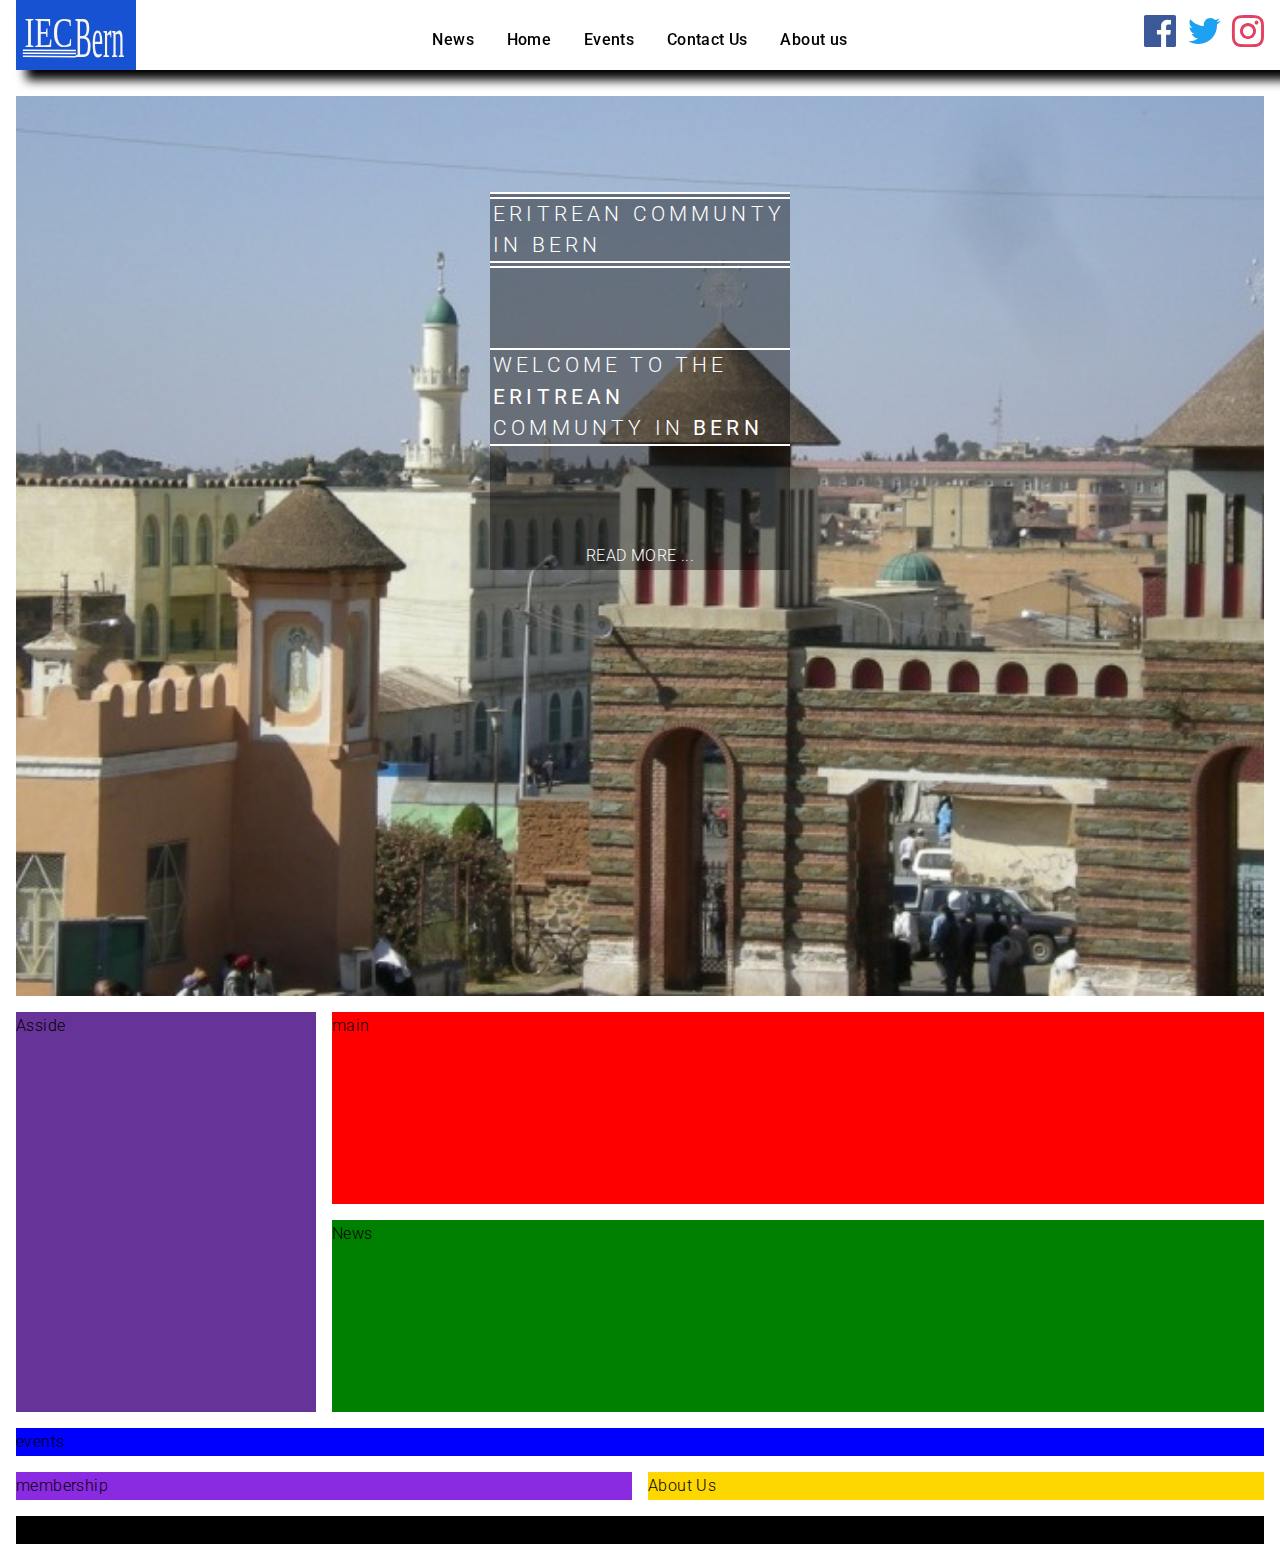
==== gridweb/index.html @ 459c82f7 "created index page in grid display" ====
<!DOCTYPE html>
<html lang="en">

<head>
  <!---- Header start here
  ==================================-->
  <meta charset="UTF-8">
  <meta name="viewport" content="width=device-width, initial-scale=1.0">
  <meta http-equiv="X-UA-Compatible" content="ie=edge">
  <!--favicons link-->
  <link rel="apple-touch-icon" sizes="180x180" href="./asset/favicon/">
  <link rel="icon" type="image/png" sizes="32x32" href="./asset/favicon/favicon-32x32.png">
  <link rel="icon" type="image/png" sizes="16x16" href="./asset/favicon/favicon-16x16.png">
  <link rel="manifest" href="./asset/favicon/site.webmanifest">
  <link rel="shortcut icon" href="./asset/favicon/favicon.ico">
  <meta name="msapplication-TileColor" content="#e3dfec">
  <meta name="msapplication-config" content="./asset/favicon/browserconfig.xml">
  <meta name="theme-color" content="#ffffff">

  <!-- STYLE LINKS -->
  <link rel="stylesheet" href="https://fonts.googleapis.com/css?family=Lato:300,400,900">
  <link rel="stylesheet" href="./asset/icomoon/style.css">
  <link rel="stylesheet" href="./asset/css/poco_reset.css">
  <title>Home</title>
  <!---- Header end here
  ==================================-->
</head>

<body>
  <!---- Body start here
  ==================================-->
  <div id="container" class="PX-1">
    <div id="header" class="FRD">
      <!---- Body header start here
          ==================================-->
      <div id="logo" class="">  
        <!--The logo of the communty first flex item fixed width and height-->
        <img src="./asset/images/logo_optimised.svg" alt="">
      </div>
      <nav id="nav" class="MB-1">
        <ul class="FRD">
          <li><a class="PX-1 PY-1 FW-500" href="new.html">News</a></li>
          <li><a class="PX-1 PY-1 FW-500" href="index.html">Home</a></li>
          <li><a class="PX-1 PY-1 FW-500" href="events.html">Events</a></li>
          <li><a class="PX-1 PY-1 FW-500" href="contact.html">Contact Us</a></li>
          <li><a class="PX-1 PY-1 FW-500" href="about.html">About us</a></li>
        </ul>
      </nav>
      <div id="social" class="FRD MB-1">
        <!--links to the community social media FB, Youtube, Instagram-->
        <a href=""><span class="IS2EM i-facebook"></span></a>
        <a href=""><span class="IS2EM i-twitter"></span></a>
        <a href=""><span class="IS2EM i-instagram"></span></a>
      </div>
      <!---- Body header end here
          ==================================-->
    </div>
    <div id="banner" class="BR-20px">
      <!---- Body Banner start here
      ==================================-->
      <img src="./asset/images/er-flag.jpg" alt="Eritrean Flag" id="er-flag">
      <img src="./asset/images/swiz-flag.jpg" alt="" id="ch-flag">
      <div id="inner" class="FCD MX-auto">
        <header class="MB-3">
          <h2 class="UPP">Eritrean Communty in Bern</h2>
        </header>
        <div class="wellcome MB-3 MT-3">
          <h2 class="UPP">Welcome To the <strong>Eritrean </strong> <br> communty in <strong>bern</strong></h2>
        </div>
        <div class="b_footer UPP MX-auto">
          <p class="UPP MT-3"> <a class="PX-3" href="#container">Read more ...</a> </p>
        </div>
      </div>
      <!---- Body Banner end here
      ==================================-->
    </div>

    <div id="aside" class="BR-20px ML-2">
      <!---- Body start here
      ==================================-->
      <p>Asside</p>
      <!---- Body start here
      ==================================-->
    </div>
    <div id="main" class="BR-20px MR-2">
      <!---- Body start here
      ==================================-->
      <p>main</p>
      <!---- Body start here
      ==================================-->
    </div>
    <div id="news" class="BR-20px MR-2">
      <!---- News start here
      ==================================-->
      <p>News</p>
      <!---- News end here
      ==================================-->
    </div>
    <div id="events" class="BR-20px ML-2 MR-2">
      <!---- Events start here
      ==================================-->
      <p>events</p>
      <!---- Events end here
      ==================================-->
    </div>
    <div id="membership" class="BR-20px ML-2">
      <!---- Membership star here
      ==================================-->
      <p>membership</p>
      <!---- Membership end here
      ==================================-->
    </div>
    <div id="about-us" class="BR-20px MR-2">
      <!---- Abour us start here
      ==================================-->
      <p>About Us</p>
      <!---- About us end here
      ==================================-->
    </div>
    <div id="footer" class="BR-20px">
      <!---- Body footer start here
      ==================================-->
      <p>footer</p>
      <!---- Body footer end here
      ==================================-->
    </div>
      <!---- Body containere end here
      ==================================-->
  </div>
</body>
<!---- Body start here
==================================-->

</html>
---- gridweb/asset/icomoon/style.css ----
@font-face {
  font-family: 'icomoon';
  src:
    url('fonts/icomoon.ttf?tk8uyt') format('truetype'),
    url('fonts/icomoon.woff?tk8uyt') format('woff'),
    url('fonts/icomoon.svg?tk8uyt#icomoon') format('svg');
  font-weight: normal;
  font-style: normal;
}

[class^="i-"], [class*=" i-"] {
  /* use !important to prevent issues with browser extensions that change fonts */
  font-family: 'icomoon' !important;
  speak: none;
  font-style: normal;
  font-weight: normal;
  font-variant: normal;
  text-transform: none;
  line-height: 1;

  /* Better Font Rendering =========== */
  -webkit-font-smoothing: antialiased;
  -moz-osx-font-smoothing: grayscale;
}

.i-phone:before {
  content: "\e902";
}
.i-location:before {
  content: "\e903";
}
.i-mail:before {
  content: "\e907";
}
.i-menu:before {
  content: "\e904";
}
.i-whatsapp:before {
  content: "\e905";
  color: #25d366;
}
.i-instagram:before {
  content: "\e906";
  color: #e4405f;
}
.i-viber:before {
  content: "\e90c";
  color: #665cac;
}
.i-youtube:before {
  content: "\e90d";
  color: #f00;
}
.i-twitter:before {
  content: "\e900";
  color: #1da1f2;
}
.i-facebook:before {
  content: "\e901";
  color: #3b5998;
}
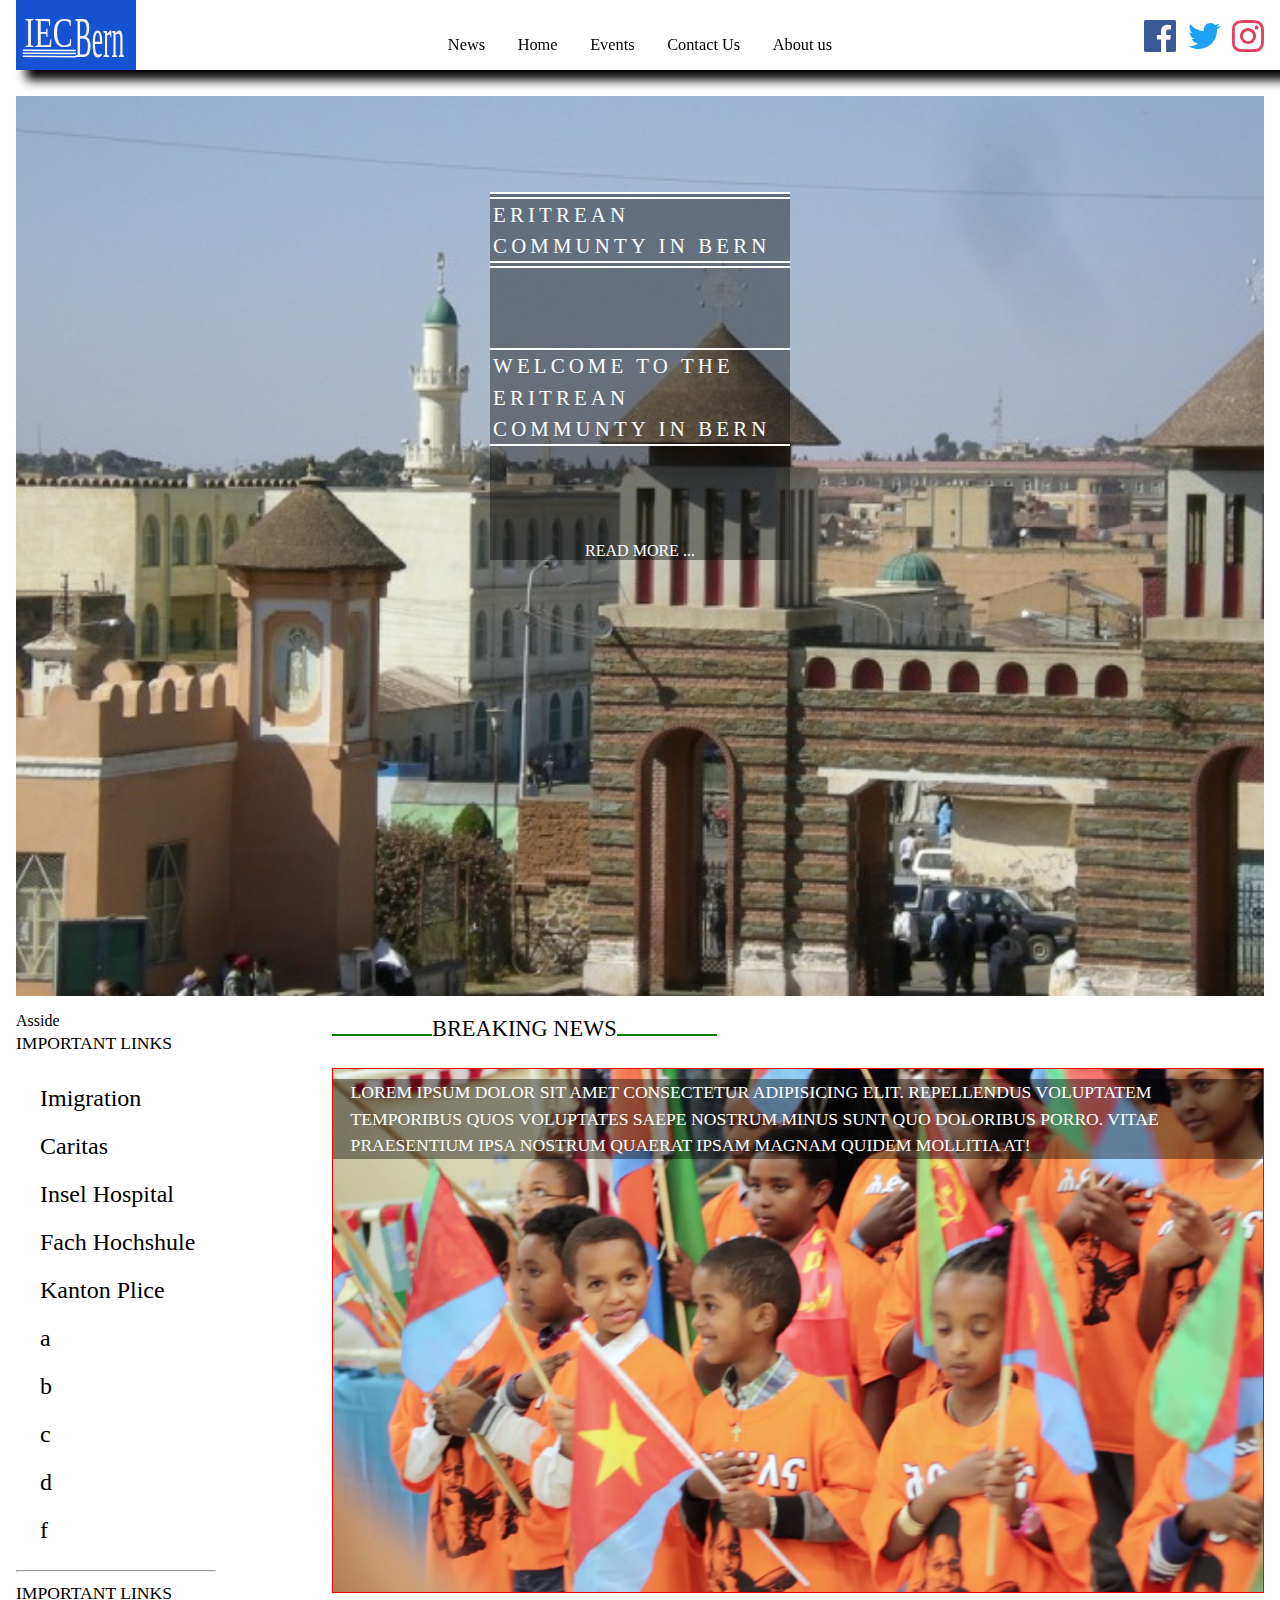
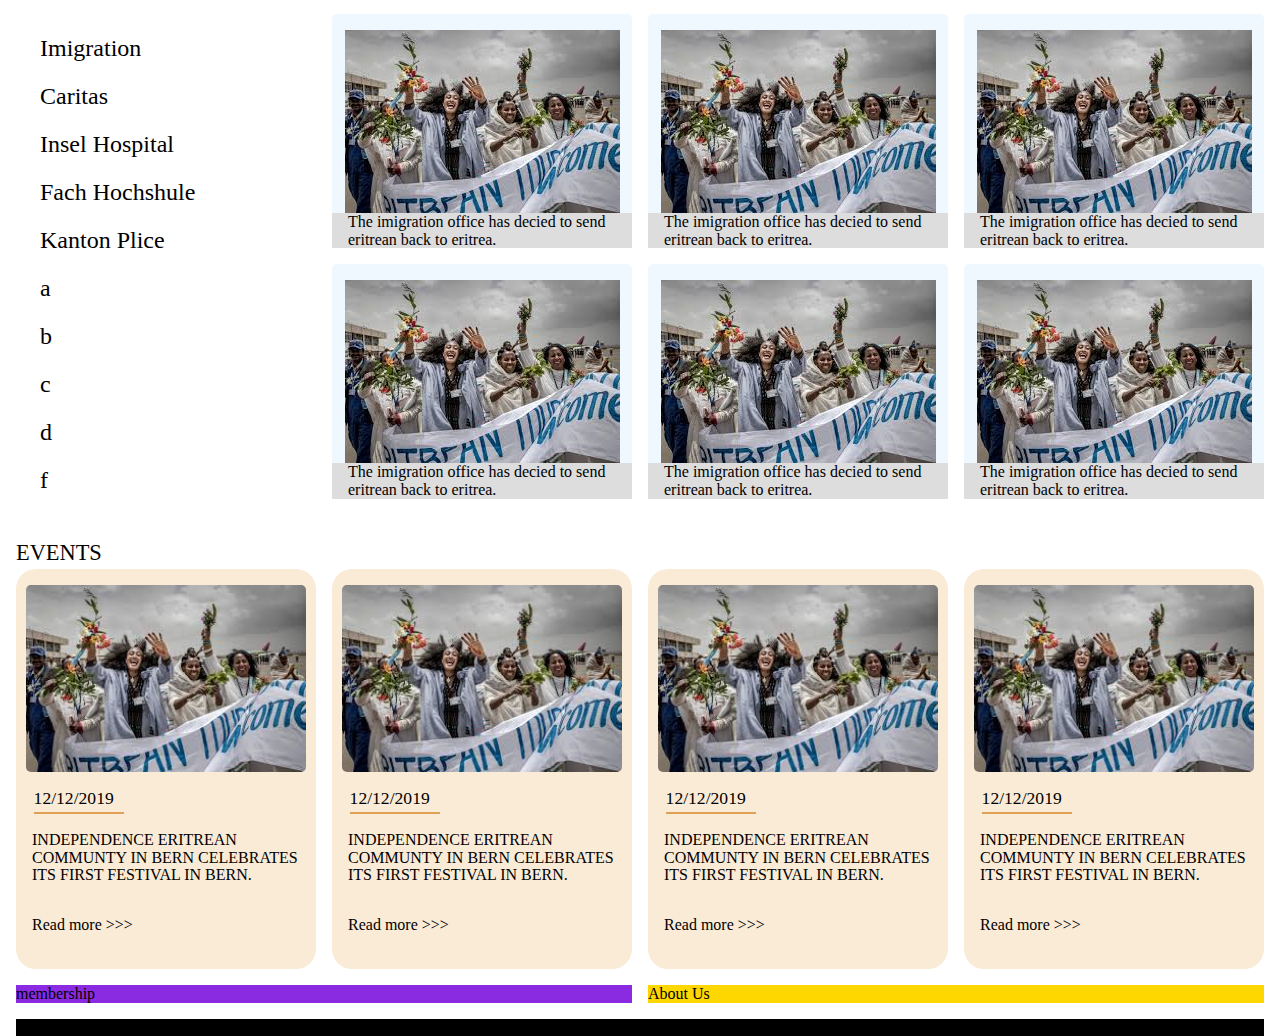
==== commit 4db6fade: "making my site in grid" ====
--- a/gridweb/index.html
+++ b/gridweb/index.html
@@ -26,7 +26,7 @@
   ==================================-->
 </head>
 
-<body>
+<body id="index">
   <!---- Body start here
   ==================================-->
   <div id="container" class="PX-1">
@@ -52,9 +52,11 @@
         <a href=""><span class="IS2EM i-twitter"></span></a>
         <a href=""><span class="IS2EM i-instagram"></span></a>
       </div>
+      
       <!---- Body header end here
-          ==================================-->
-    </div>
+      ==================================-->
+    </div>
+    
     <div id="banner" class="BR-20px">
       <!---- Body Banner start here
       ==================================-->
@@ -77,31 +79,191 @@
 
     <div id="aside" class="BR-20px ML-2">
       <!---- Body start here
-      ==================================-->
+          ==================================-->
       <p>Asside</p>
+      <div class="MB-1">
+        <h3>Important links</h3>
+        <ul>
+          <li><a class="DB" href="">Imigration</a></li>
+          <li><a class="DB" href="">Caritas</a></li>
+          <li><a class="DB" href="">Insel Hospital</a></li>
+          <li><a class="DB" href="">Fach Hochshule</a></li>
+          <li><a class="DB" href="">Kanton Plice</a></li>
+          <li><a class="DB" href="">a</a></li>
+          <li><a class="DB" href="">b</a></li>
+          <li><a class="DB" href="">c</a></li>
+          <li><a class="DB" href="">d</a></li>
+          <li><a class="DB" href="">f</a></li>
+        </ul>
+      </div>
+      <hr>
+      <div class="MB-1">
+        <h3>Important links</h3>
+        <ul>
+          <li><a class="DB" href="">Imigration</a></li>
+          <li><a class="DB" href="">Caritas</a></li>
+          <li><a class="DB" href="">Insel Hospital</a></li>
+          <li><a class="DB" href="">Fach Hochshule</a></li>
+          <li><a class="DB" href="">Kanton Plice</a></li>
+          <li><a class="DB" href="">a</a></li>
+          <li><a class="DB" href="">b</a></li>
+          <li><a class="DB" href="">c</a></li>
+          <li><a class="DB" href="">d</a></li>
+          <li><a class="DB" href="">f</a></li>
+        </ul>
+      </div>
       <!---- Body start here
-      ==================================-->
+          ==================================-->
     </div>
     <div id="main" class="BR-20px MR-2">
-      <!---- Body start here
-      ==================================-->
-      <p>main</p>
-      <!---- Body start here
-      ==================================-->
+      <!---- Brief start here
+          ==================================-->
+      <h1 class="sideline MB-1">Breaking news</h1>
+      <a href="#">
+        <div id="breaking-news" class="FCD">
+          <div id="b-img" class="">
+            <a href=""><img src="./asset/images/main_pic.jpg" alt="description of the breaking news image"></a>
+            <a href=""><h3 class="PX-1">Lorem ipsum dolor sit amet consectetur adipisicing elit. Repellendus voluptatem temporibus quos voluptates saepe nostrum minus sunt quo doloribus porro. Vitae praesentium ipsa nostrum quaerat ipsam magnam quidem mollitia at!</h3></a>
+          </div>
+        </div>
+      </a>
+       <!--Brief news end here  here-->
     </div>
     <div id="news" class="BR-20px MR-2">
       <!---- News start here
       ==================================-->
-      <p>News</p>
+      <div id="current" class="FRD">
+        <a class="MB-1" href="">
+          <div id="news-section" class="inner-news FRD">
+            <div class="MX-auto MT-1">
+              <img class="" src="./asset/images/event3.jpg" alt="">
+            </div>
+            <div class="footer">
+              <p class="PX-1">The imigration office has decied to send eritrean back to eritrea.</p>
+            </div>
+          </div>
+        </a>
+        <a class="MB-1" href="">
+          <div id="news-section" class="inner-news FRD">
+            <div class="MX-auto MT-1">
+              <img class="" src="./asset/images/event3.jpg" alt="">
+            </div>
+            <div class="footer">
+              <p class="PX-1">The imigration office has decied to send eritrean back to eritrea.</p>
+            </div>
+          </div>
+        </a>
+        <a class="MB-1" href="">
+          <div id="news-section" class="inner-news FRD">
+            <div class="MX-auto MT-1">
+              <img class="" src="./asset/images/event3.jpg" alt="">
+            </div>
+            <div class="footer">
+              <p class="PX-1">The imigration office has decied to send eritrean back to eritrea.</p>
+            </div>
+          </div>
+        </a>
+        <a class="MB-1" href="">
+          <div id="news-section" class="inner-news FRD">
+            <div class="MX-auto MT-1">
+              <img class="" src="./asset/images/event3.jpg" alt="">
+            </div>
+            <div class="footer">
+              <p class="PX-1">The imigration office has decied to send eritrean back to eritrea.</p>
+            </div>
+          </div>
+        </a>
+        <a class="MB-1" href="">
+          <div id="news-section" class="inner-news FRD">
+            <div class="MX-auto MT-1">
+              <img class="" src="./asset/images/event3.jpg" alt="">
+            </div>
+            <div class="footer">
+              <p class="PX-1">The imigration office has decied to send eritrean back to eritrea.</p>
+            </div>
+          </div>
+        </a>
+        <a class="MB-1" href="">
+          <div id="news-section" class="inner-news FRD">
+            <div class="MX-auto MT-1">
+              <img class="" src="./asset/images/event3.jpg" alt="">
+            </div>
+            <div class="footer">
+              <p class="PX-1">The imigration office has decied to send eritrean back to eritrea.</p>
+            </div>
+          </div>
+        </a>
+      </div>
       <!---- News end here
       ==================================-->
     </div>
+<!---- Events start here
+==================================-->
     <div id="events" class="BR-20px ML-2 MR-2">
-      <!---- Events start here
-      ==================================-->
-      <p>events</p>
+      
+      <h1>Events</h1>
+    
+      <ul class="FRD">
+        <!--This ul display is flex-->
+        <li class="FCD">
+          <div class="photo MT-1">
+            <img class="MX-auto" src="./asset/images/event3.jpg" alt="">
+          </div>
+          <div class="inner">
+            <h3 class="event-date ML-1">12/12/2019</h3>
+            <p id="e_topic" class="ML-1">INDEPENDENCE ERITREAN COMMUNTY IN BERN CELEBRATES ITS FIRST FESTIVAL IN
+              BERN.
+            </p>
+            <div id="readmore" class="MT-2 PX-1">
+              <a href="#">Read more >>> </a>
+            </div>
+          </div>
+        </li>
+        <li class="FCD">
+          <div class="photo MT-1">
+            <img class="MX-auto" src="./asset/images/event3.jpg" alt="">
+          </div>
+          <div class="inner">
+            <h3 class="event-date ML-1">12/12/2019</h3>
+            <p id="e_topic" class="ML-1">INDEPENDENCE ERITREAN COMMUNTY IN BERN CELEBRATES ITS FIRST FESTIVAL IN
+              BERN.
+            </p>
+            <div id="readmore" class="MT-2 PX-1">
+              <a href="#">Read more >>> </a>
+            </div>
+          </div>
+        </li>
+        <li class="FCD">
+          <div class="photo MT-1">
+            <img class="MX-auto" src="./asset/images/event3.jpg" alt="">
+          </div>
+          <div class="inner">
+            <h3 class="event-date ML-1">12/12/2019</h3>
+            <p id="e_topic" class="ML-1">INDEPENDENCE ERITREAN COMMUNTY IN BERN CELEBRATES ITS FIRST FESTIVAL IN
+              BERN.
+            </p>
+            <div id="readmore" class="MT-2 PX-1">
+              <a href="#">Read more >>> </a>
+            </div>
+          </div>
+        </li>
+        <li class="FCD">
+          <div class="photo MT-1">
+            <img class="MX-auto" src="./asset/images/event3.jpg" alt="">
+          </div>
+          <div class="inner">
+            <h3 class="event-date ML-1">12/12/2019</h3>
+            <p id="e_topic" class="ML-1">INDEPENDENCE ERITREAN COMMUNTY IN BERN CELEBRATES ITS FIRST FESTIVAL IN
+              BERN.
+            </p>
+            <div id="readmore" class="MT-2 PX-1">
+              <a href="#">Read more >>> </a>
+            </div>
+          </div>
+        </li>
+      </ul>
       <!---- Events end here
-      ==================================-->
+          ==================================-->
     </div>
     <div id="membership" class="BR-20px ML-2">
       <!---- Membership star here
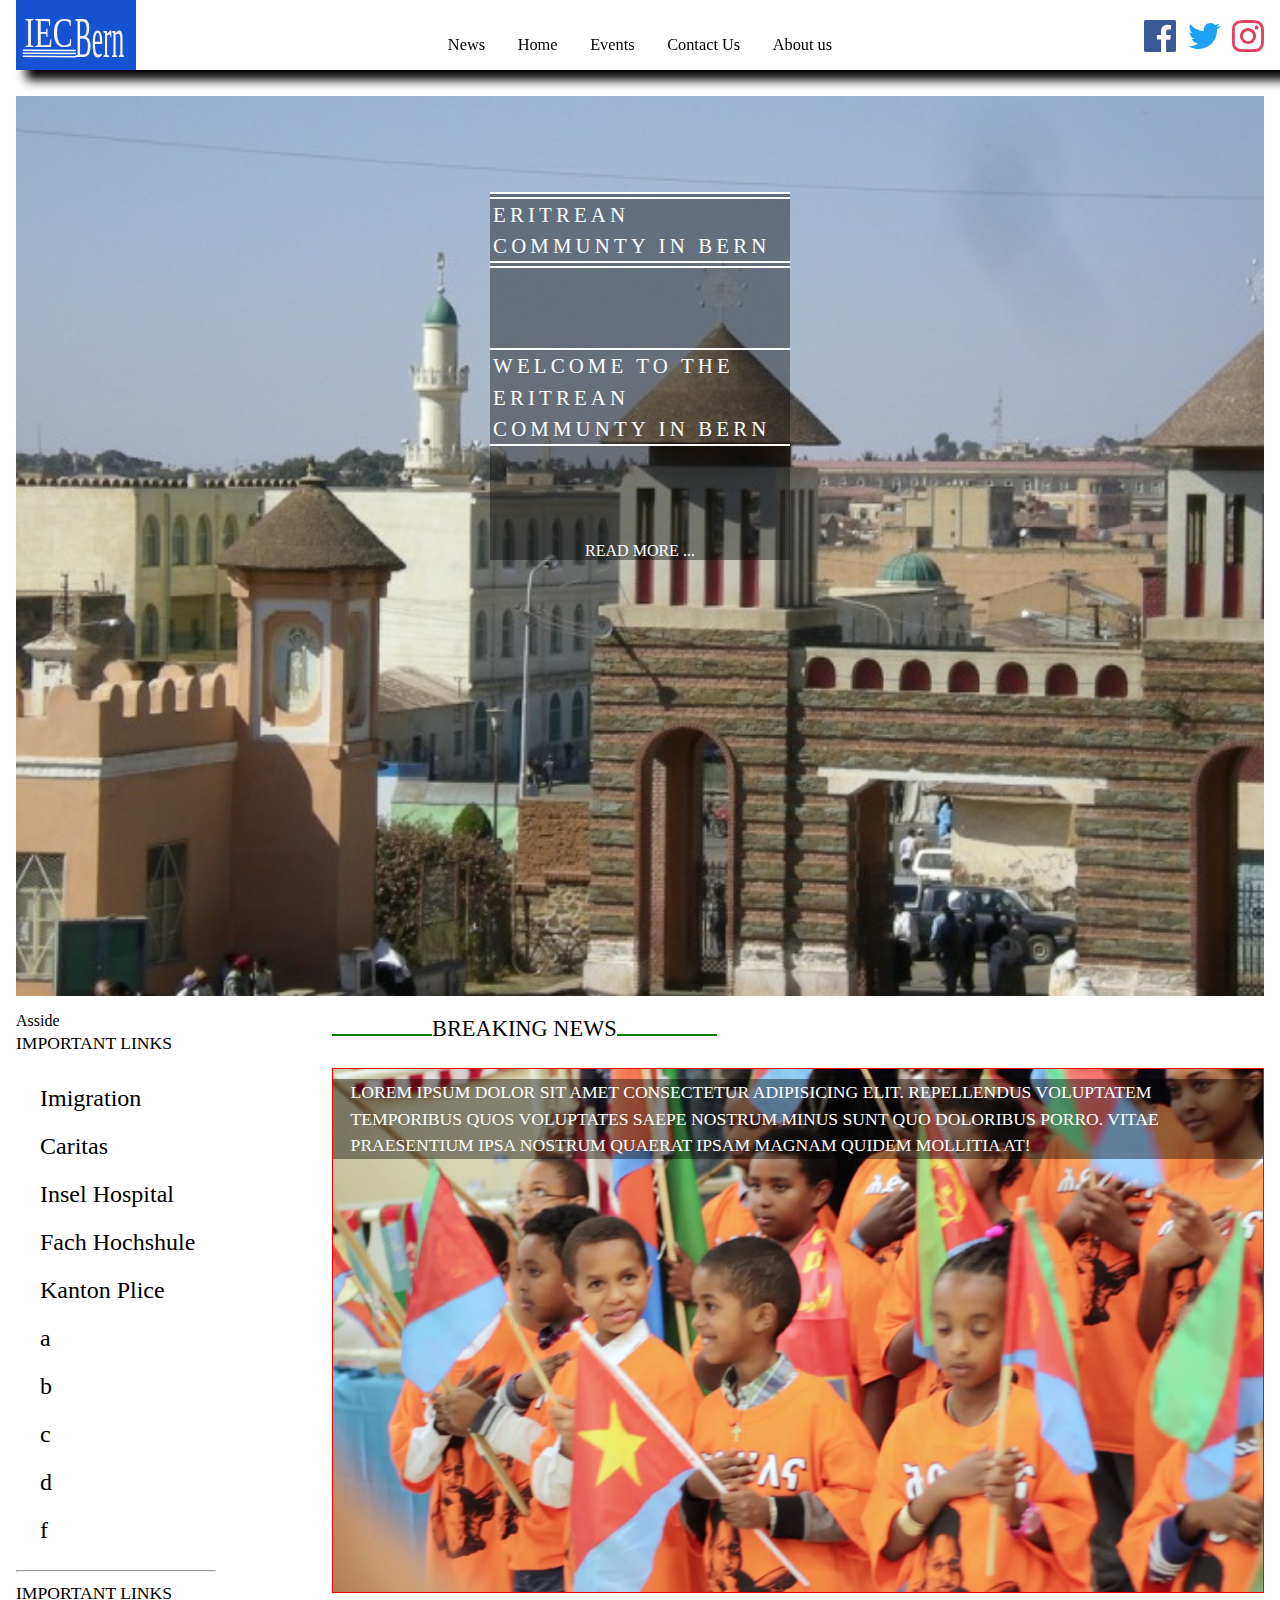
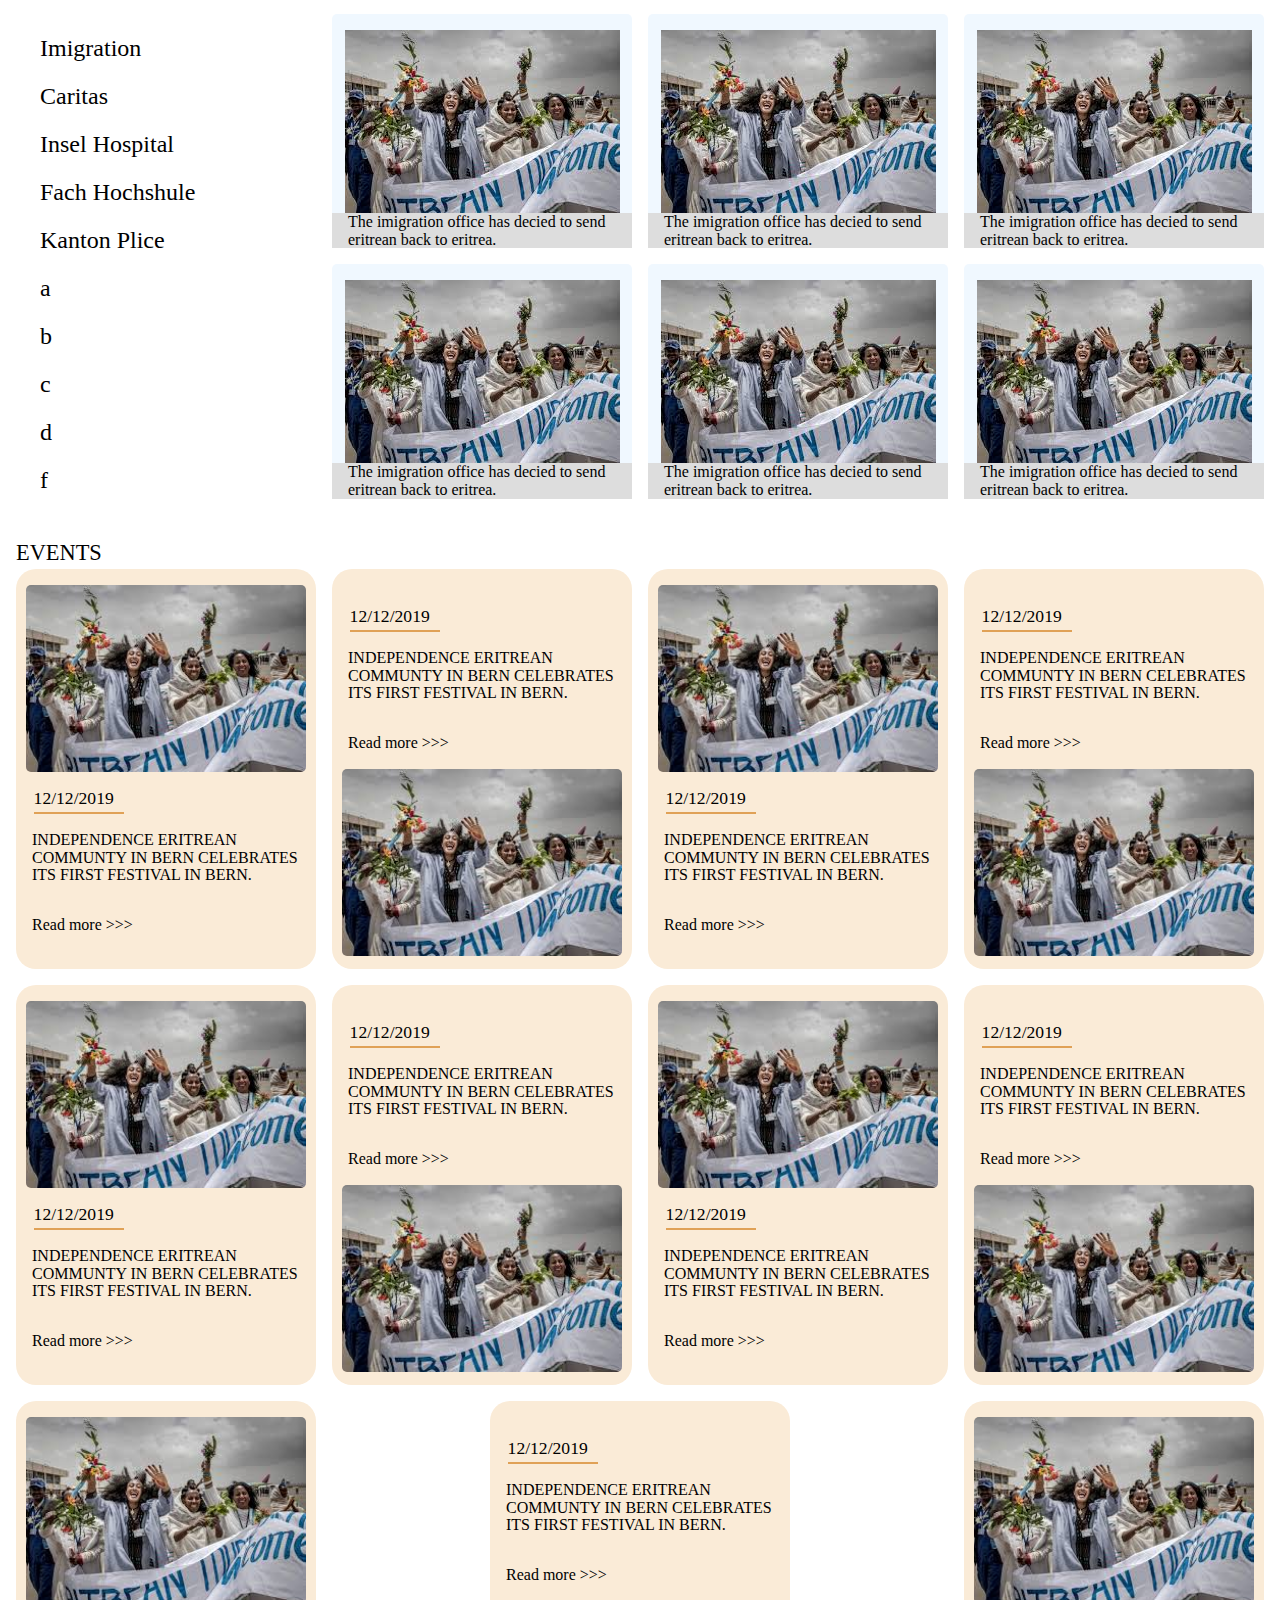
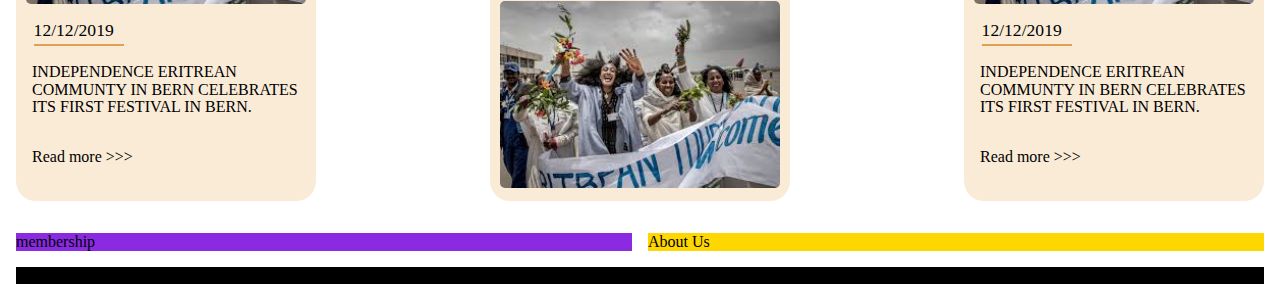
==== commit f6c612ee: "I added the old child of index page section evern to display flex column reverse" ====
--- a/gridweb/index.html
+++ b/gridweb/index.html
@@ -33,7 +33,7 @@
     <div id="header" class="FRD">
       <!---- Body header start here
           ==================================-->
-      <div id="logo" class="">  
+      <div id="logo" class="">
         <!--The logo of the communty first flex item fixed width and height-->
         <img src="./asset/images/logo_optimised.svg" alt="">
       </div>
@@ -52,11 +52,11 @@
         <a href=""><span class="IS2EM i-twitter"></span></a>
         <a href=""><span class="IS2EM i-instagram"></span></a>
       </div>
-      
+
       <!---- Body header end here
       ==================================-->
     </div>
-    
+
     <div id="banner" class="BR-20px">
       <!---- Body Banner start here
       ==================================-->
@@ -123,11 +123,15 @@
         <div id="breaking-news" class="FCD">
           <div id="b-img" class="">
             <a href=""><img src="./asset/images/main_pic.jpg" alt="description of the breaking news image"></a>
-            <a href=""><h3 class="PX-1">Lorem ipsum dolor sit amet consectetur adipisicing elit. Repellendus voluptatem temporibus quos voluptates saepe nostrum minus sunt quo doloribus porro. Vitae praesentium ipsa nostrum quaerat ipsam magnam quidem mollitia at!</h3></a>
+            <a href="">
+              <h3 class="PX-1">Lorem ipsum dolor sit amet consectetur adipisicing elit. Repellendus voluptatem
+                temporibus quos voluptates saepe nostrum minus sunt quo doloribus porro. Vitae praesentium ipsa nostrum
+                quaerat ipsam magnam quidem mollitia at!</h3>
+            </a>
           </div>
         </div>
       </a>
-       <!--Brief news end here  here-->
+      <!--Brief news end here  here-->
     </div>
     <div id="news" class="BR-20px MR-2">
       <!---- News start here
@@ -197,72 +201,169 @@
       <!---- News end here
       ==================================-->
     </div>
-<!---- Events start here
+    <!---- Events start here
 ==================================-->
     <div id="events" class="BR-20px ML-2 MR-2">
-      
+
       <h1>Events</h1>
-    
+
       <ul class="FRD">
         <!--This ul display is flex-->
-        <li class="FCD">
-          <div class="photo MT-1">
-            <img class="MX-auto" src="./asset/images/event3.jpg" alt="">
-          </div>
-          <div class="inner">
-            <h3 class="event-date ML-1">12/12/2019</h3>
-            <p id="e_topic" class="ML-1">INDEPENDENCE ERITREAN COMMUNTY IN BERN CELEBRATES ITS FIRST FESTIVAL IN
-              BERN.
-            </p>
-            <div id="readmore" class="MT-2 PX-1">
-              <a href="#">Read more >>> </a>
-            </div>
-          </div>
-        </li>
-        <li class="FCD">
-          <div class="photo MT-1">
-            <img class="MX-auto" src="./asset/images/event3.jpg" alt="">
-          </div>
-          <div class="inner">
-            <h3 class="event-date ML-1">12/12/2019</h3>
-            <p id="e_topic" class="ML-1">INDEPENDENCE ERITREAN COMMUNTY IN BERN CELEBRATES ITS FIRST FESTIVAL IN
-              BERN.
-            </p>
-            <div id="readmore" class="MT-2 PX-1">
-              <a href="#">Read more >>> </a>
-            </div>
-          </div>
-        </li>
-        <li class="FCD">
-          <div class="photo MT-1">
-            <img class="MX-auto" src="./asset/images/event3.jpg" alt="">
-          </div>
-          <div class="inner">
-            <h3 class="event-date ML-1">12/12/2019</h3>
-            <p id="e_topic" class="ML-1">INDEPENDENCE ERITREAN COMMUNTY IN BERN CELEBRATES ITS FIRST FESTIVAL IN
-              BERN.
-            </p>
-            <div id="readmore" class="MT-2 PX-1">
-              <a href="#">Read more >>> </a>
-            </div>
-          </div>
-        </li>
-        <li class="FCD">
-          <div class="photo MT-1">
-            <img class="MX-auto" src="./asset/images/event3.jpg" alt="">
-          </div>
-          <div class="inner">
-            <h3 class="event-date ML-1">12/12/2019</h3>
-            <p id="e_topic" class="ML-1">INDEPENDENCE ERITREAN COMMUNTY IN BERN CELEBRATES ITS FIRST FESTIVAL IN
-              BERN.
-            </p>
-            <div id="readmore" class="MT-2 PX-1">
-              <a href="#">Read more >>> </a>
-            </div>
-          </div>
-        </li>
-      </ul>
-      <!---- Events end here
+        <li class="FCD MB-1">
+          <div class="photo MT-1">
+            <img class="MX-auto" src="./asset/images/event3.jpg" alt="">
+          </div>
+          <div class="inner">
+            <h3 class="event-date ML-1">12/12/2019</h3>
+            <p id="e_topic" class="ML-1">INDEPENDENCE ERITREAN COMMUNTY IN BERN CELEBRATES ITS FIRST FESTIVAL IN
+              BERN.
+            </p>
+            <div id="readmore" class="MT-2 PX-1">
+              <a href="#">Read more >>> </a>
+            </div>
+          </div>
+        </li>
+        <li class="FCD MB-1">
+          <div class="photo MT-1">
+            <img class="MX-auto" src="./asset/images/event3.jpg" alt="">
+          </div>
+          <div class="inner">
+            <h3 class="event-date ML-1">12/12/2019</h3>
+            <p id="e_topic" class="ML-1">INDEPENDENCE ERITREAN COMMUNTY IN BERN CELEBRATES ITS FIRST FESTIVAL IN
+              BERN.
+            </p>
+            <div id="readmore" class="MT-2 PX-1">
+              <a href="#">Read more >>> </a>
+            </div>
+          </div>
+        </li>
+        <li class="FCD MB-1">
+          <div class="photo MT-1">
+            <img class="MX-auto" src="./asset/images/event3.jpg" alt="">
+          </div>
+          <div class="inner">
+            <h3 class="event-date ML-1">12/12/2019</h3>
+            <p id="e_topic" class="ML-1">INDEPENDENCE ERITREAN COMMUNTY IN BERN CELEBRATES ITS FIRST FESTIVAL IN
+              BERN.
+            </p>
+            <div id="readmore" class="MT-2 PX-1">
+              <a href="#">Read more >>> </a>
+            </div>
+          </div>
+        </li>
+        <li class="FCD MB-1">
+          <div class="photo MT-1">
+            <img class="MX-auto" src="./asset/images/event3.jpg" alt="">
+          </div>
+          <div class="inner">
+            <h3 class="event-date ML-1">12/12/2019</h3>
+            <p id="e_topic" class="ML-1">INDEPENDENCE ERITREAN COMMUNTY IN BERN CELEBRATES ITS FIRST FESTIVAL IN
+              BERN.
+            </p>
+            <div id="readmore" class="MT-2 PX-1">
+              <a href="#">Read more >>> </a>
+            </div>
+          </div>
+        </li>
+        <li class="FCD MB-1">
+          <div class="photo MT-1">
+            <img class="MX-auto" src="./asset/images/event3.jpg" alt="">
+          </div>
+          <div class="inner">
+            <h3 class="event-date ML-1">12/12/2019</h3>
+            <p id="e_topic" class="ML-1">INDEPENDENCE ERITREAN COMMUNTY IN BERN CELEBRATES ITS FIRST FESTIVAL IN
+              BERN.
+            </p>
+            <div id="readmore" class="MT-2 PX-1">
+              <a href="#">Read more >>> </a>
+            </div>
+          </div>
+        </li>
+        <li class="FCD MB-1">
+          <div class="photo MT-1">
+            <img class="MX-auto" src="./asset/images/event3.jpg" alt="">
+          </div>
+          <div class="inner">
+            <h3 class="event-date ML-1">12/12/2019</h3>
+            <p id="e_topic" class="ML-1">INDEPENDENCE ERITREAN COMMUNTY IN BERN CELEBRATES ITS FIRST FESTIVAL IN
+              BERN.
+            </p>
+            <div id="readmore" class="MT-2 PX-1">
+              <a href="#">Read more >>> </a>
+            </div>
+          </div>
+        </li>
+        <li class="FCD MB-1">
+          <div class="photo MT-1">
+            <img class="MX-auto" src="./asset/images/event3.jpg" alt="">
+          </div>
+          <div class="inner">
+            <h3 class="event-date ML-1">12/12/2019</h3>
+            <p id="e_topic" class="ML-1">INDEPENDENCE ERITREAN COMMUNTY IN BERN CELEBRATES ITS FIRST FESTIVAL IN
+              BERN.
+            </p>
+            <div id="readmore" class="MT-2 PX-1">
+              <a href="#">Read more >>> </a>
+            </div>
+          </div>
+        </li>
+        <li class="FCD MB-1">
+          <div class="photo MT-1">
+            <img class="MX-auto" src="./asset/images/event3.jpg" alt="">
+          </div>
+          <div class="inner">
+            <h3 class="event-date ML-1">12/12/2019</h3>
+            <p id="e_topic" class="ML-1">INDEPENDENCE ERITREAN COMMUNTY IN BERN CELEBRATES ITS FIRST FESTIVAL IN
+              BERN.
+            </p>
+            <div id="readmore" class="MT-2 PX-1">
+              <a href="#">Read more >>> </a>
+            </div>
+          </div>
+        </li>
+        <li class="FCD MB-1">
+          <div class="photo MT-1">
+            <img class="MX-auto" src="./asset/images/event3.jpg" alt="">
+          </div>
+          <div class="inner">
+            <h3 class="event-date ML-1">12/12/2019</h3>
+            <p id="e_topic" class="ML-1">INDEPENDENCE ERITREAN COMMUNTY IN BERN CELEBRATES ITS FIRST FESTIVAL IN
+              BERN.
+            </p>
+            <div id="readmore" class="MT-2 PX-1">
+              <a href="#">Read more >>> </a>
+            </div>
+          </div>
+        </li>
+        <li class="FCD MB-1">
+          <div class="photo MT-1">
+            <img class="MX-auto" src="./asset/images/event3.jpg" alt="">
+          </div>
+          <div class="inner">
+            <h3 class="event-date ML-1">12/12/2019</h3>
+            <p id="e_topic" class="ML-1">INDEPENDENCE ERITREAN COMMUNTY IN BERN CELEBRATES ITS FIRST FESTIVAL IN
+              BERN.
+            </p>
+            <div id="readmore" class="MT-2 PX-1">
+              <a href="#">Read more >>> </a>
+            </div>
+          </div>
+        </li>
+        <li class="FCD MB-1">
+          <div class="photo MT-1">
+            <img class="MX-auto" src="./asset/images/event3.jpg" alt="">
+          </div>
+          <div class="inner">
+            <h3 class="event-date ML-1">12/12/2019</h3>
+            <p id="e_topic" class="ML-1">INDEPENDENCE ERITREAN COMMUNTY IN BERN CELEBRATES ITS FIRST FESTIVAL IN
+              BERN.
+            </p>
+            <div id="readmore" class="MT-2 PX-1">
+              <a href="#">Read more >>> </a>
+            </div>
+          </div>
+        </li>
+        <!---- Events end here
           ==================================-->
     </div>
     <div id="membership" class="BR-20px ML-2">
@@ -286,7 +387,7 @@
       <!---- Body footer end here
       ==================================-->
     </div>
-      <!---- Body containere end here
+    <!---- Body containere end here
       ==================================-->
   </div>
 </body>
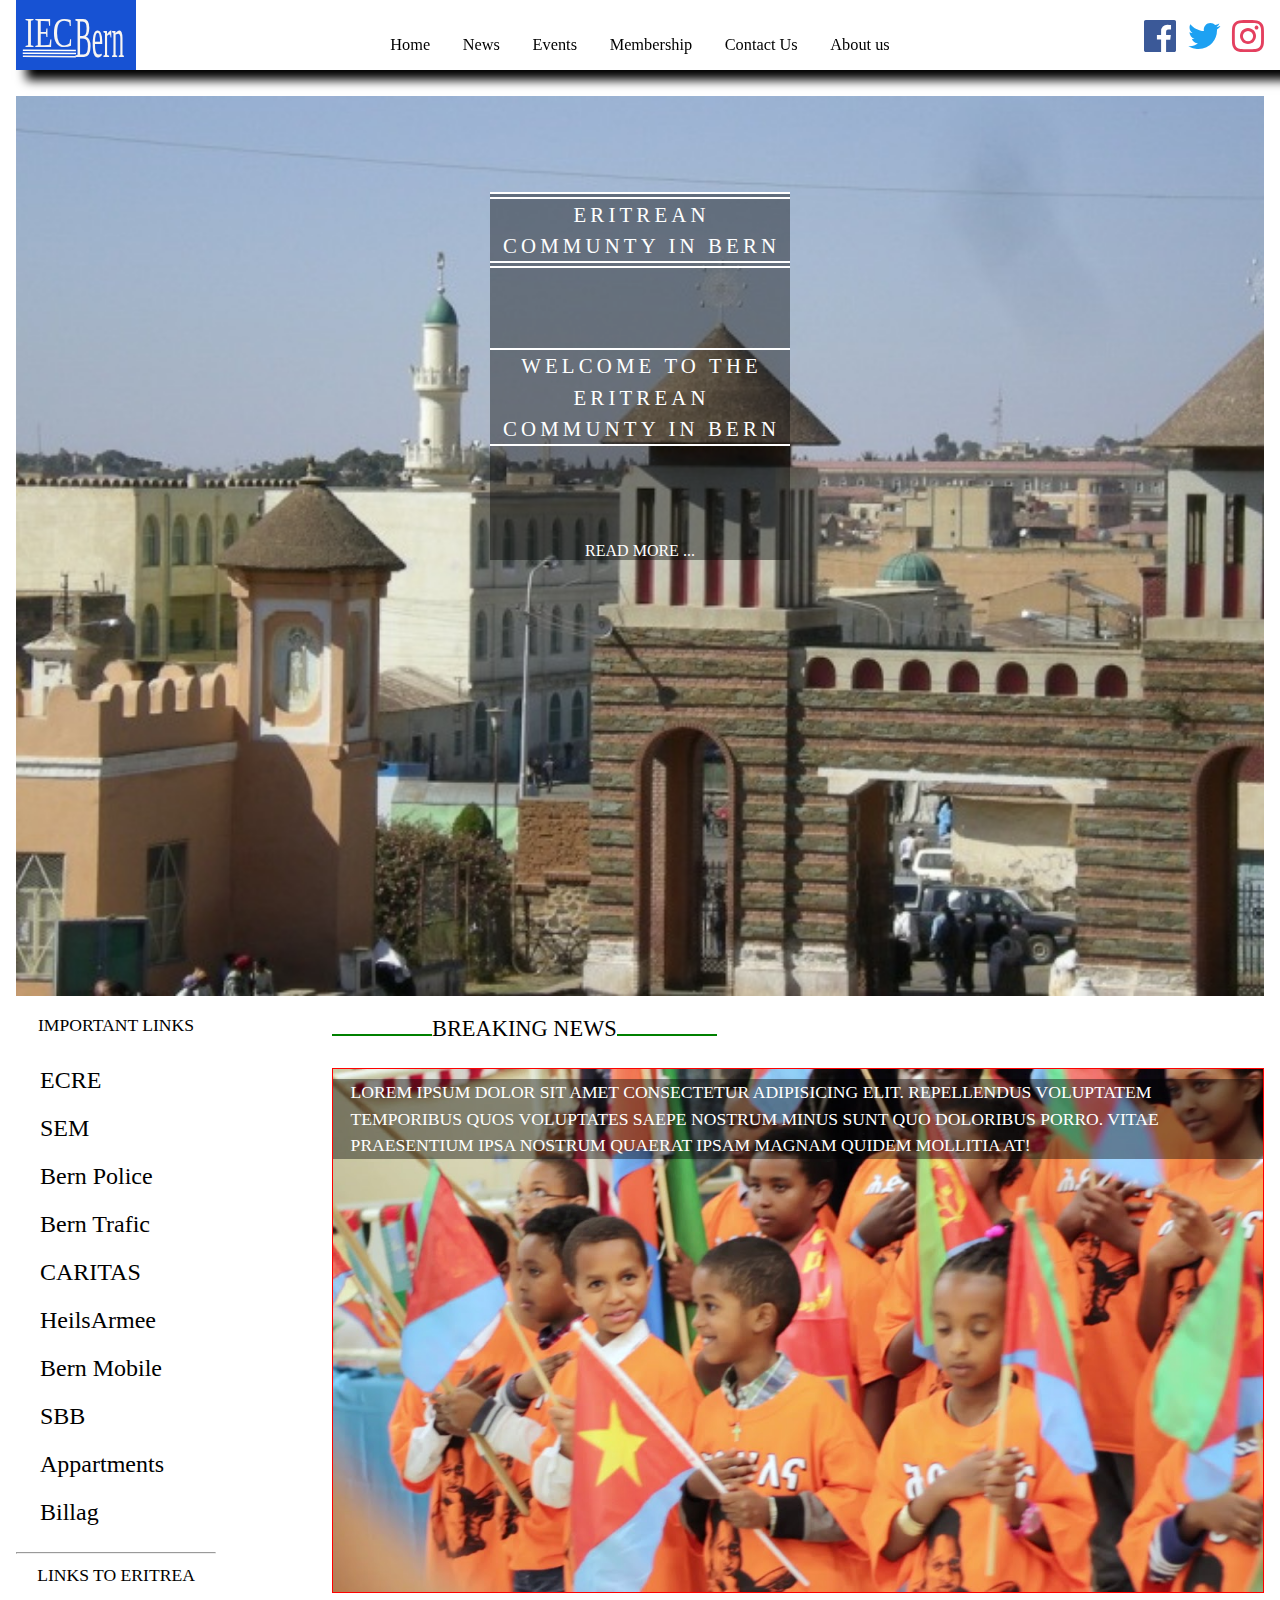
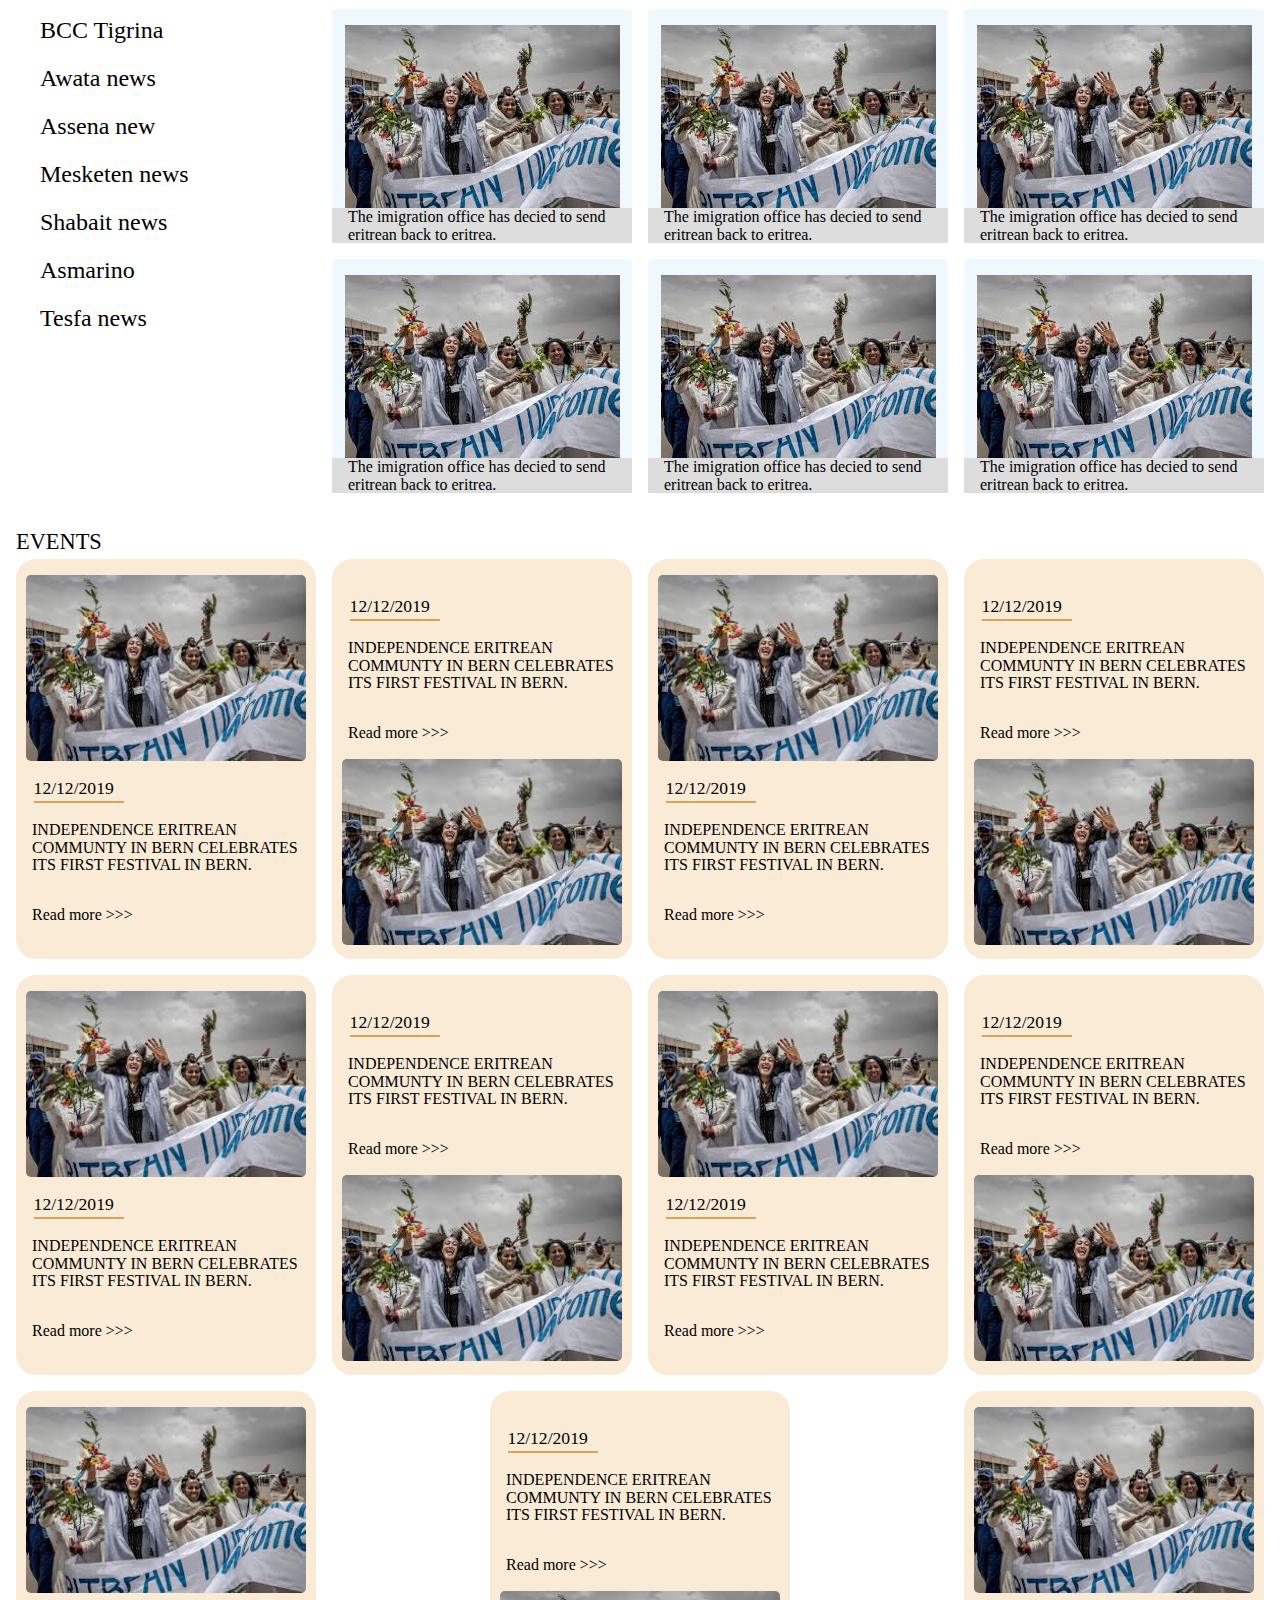
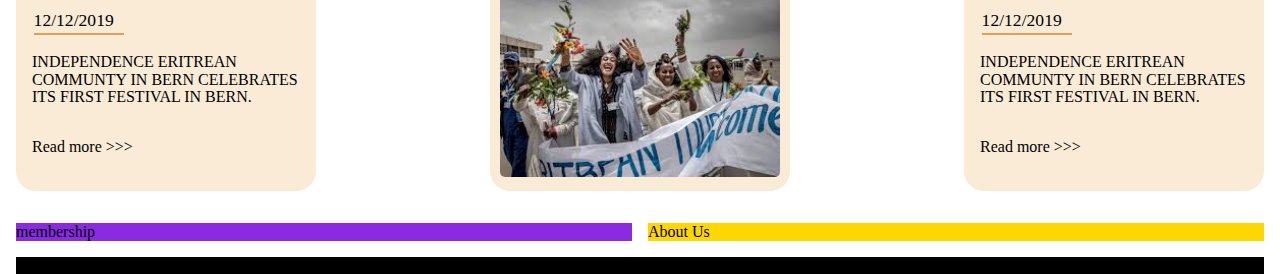
==== commit 259b7dd3: "In index page added the important link of the community" ====
--- a/gridweb/index.html
+++ b/gridweb/index.html
@@ -39,9 +39,10 @@
       </div>
       <nav id="nav" class="MB-1">
         <ul class="FRD">
+          <li><a class="PX-1 PY-1 FW-500" href="index.html">Home</a></li>
           <li><a class="PX-1 PY-1 FW-500" href="new.html">News</a></li>
-          <li><a class="PX-1 PY-1 FW-500" href="index.html">Home</a></li>
           <li><a class="PX-1 PY-1 FW-500" href="events.html">Events</a></li>
+          <li><a class="PX-1 PY-1 FW-500" href="member.html">Membership</a></li>
           <li><a class="PX-1 PY-1 FW-500" href="contact.html">Contact Us</a></li>
           <li><a class="PX-1 PY-1 FW-500" href="about.html">About us</a></li>
         </ul>
@@ -64,13 +65,13 @@
       <img src="./asset/images/swiz-flag.jpg" alt="" id="ch-flag">
       <div id="inner" class="FCD MX-auto">
         <header class="MB-3">
-          <h2 class="UPP">Eritrean Communty in Bern</h2>
+          <h2 class="UPP AC">Eritrean Communty in Bern</h2>
         </header>
         <div class="wellcome MB-3 MT-3">
-          <h2 class="UPP">Welcome To the <strong>Eritrean </strong> <br> communty in <strong>bern</strong></h2>
+          <h2 class="UPP AC">Welcome To the <strong>Eritrean </strong> <br> communty in <strong>bern</strong></h2>
         </div>
         <div class="b_footer UPP MX-auto">
-          <p class="UPP MT-3"> <a class="PX-3" href="#container">Read more ...</a> </p>
+          <p class="UPP MT-3"> <a class="PX-3" href="#main">Read more ...</a> </p>
         </div>
       </div>
       <!---- Body Banner end here
@@ -80,36 +81,32 @@
     <div id="aside" class="BR-20px ML-2">
       <!---- Body start here
           ==================================-->
-      <p>Asside</p>
       <div class="MB-1">
-        <h3>Important links</h3>
+        <h3 class="AC">Important links</h3>
         <ul>
-          <li><a class="DB" href="">Imigration</a></li>
-          <li><a class="DB" href="">Caritas</a></li>
-          <li><a class="DB" href="">Insel Hospital</a></li>
-          <li><a class="DB" href="">Fach Hochshule</a></li>
-          <li><a class="DB" href="">Kanton Plice</a></li>
-          <li><a class="DB" href="">a</a></li>
-          <li><a class="DB" href="">b</a></li>
-          <li><a class="DB" href="">c</a></li>
-          <li><a class="DB" href="">d</a></li>
-          <li><a class="DB" href="">f</a></li>
+          <li><a class="DB" href="https://www.refugeecouncil.ch/ecre.htm">ECRE</a></li>
+          <li><a class="DB" href="https://www.sem.admin.ch/sem/en/home.html">SEM</a></li>
+          <li><a class="DB" href="https://www.police.be.ch/police/fr/index.html">Bern Police</a></li>
+          <li><a class="DB" href="https://www.police.be.ch/">Bern Trafic</a></li>
+          <li><a class="DB" href="https://www.caritas-bern.ch/">CARITAS</a></li>
+          <li><a class="DB" href="https://www.heilsarmee-bern.ch/">HeilsArmee</a></li>
+          <li><a class="DB" href="https://www.bernmobil.ch">Bern Mobile</a></li>
+          <li><a class="DB" href="https://www.sbb.ch/en/home.html">SBB</a></li>
+          <li><a class="DB" href="https://www.homegate.ch/rent/apartment">Appartments</a></li>
+          <li><a class="DB" href="https://www.billag.ch">Billag</a></li>
         </ul>
       </div>
       <hr>
       <div class="MB-1">
-        <h3>Important links</h3>
+        <h3 class="AC">Links to Eritrea</h3>
         <ul>
-          <li><a class="DB" href="">Imigration</a></li>
-          <li><a class="DB" href="">Caritas</a></li>
-          <li><a class="DB" href="">Insel Hospital</a></li>
-          <li><a class="DB" href="">Fach Hochshule</a></li>
-          <li><a class="DB" href="">Kanton Plice</a></li>
-          <li><a class="DB" href="">a</a></li>
-          <li><a class="DB" href="">b</a></li>
-          <li><a class="DB" href="">c</a></li>
-          <li><a class="DB" href="">d</a></li>
-          <li><a class="DB" href="">f</a></li>
+          <li><a class="DB" href="https://www.bbc.com/tigrinya">BCC Tigrina</a></li>
+          <li><a class="DB" href="http://awate.com/">Awata news</a></li>
+          <li><a class="DB" href="https://assenna.com/">Assena new</a></li>
+          <li><a class="DB" href="www.meskerem.net/">Mesketen news</a></li>
+          <li><a class="DB" href="www.shabait.com/">Shabait news</a></li>
+          <li><a class="DB" href="https://www.asmarino.com/">Asmarino</a></li>
+          <li><a class="DB" href="https://www.tesfanews.net/">Tesfa news</a></li>
         </ul>
       </div>
       <!---- Body start here
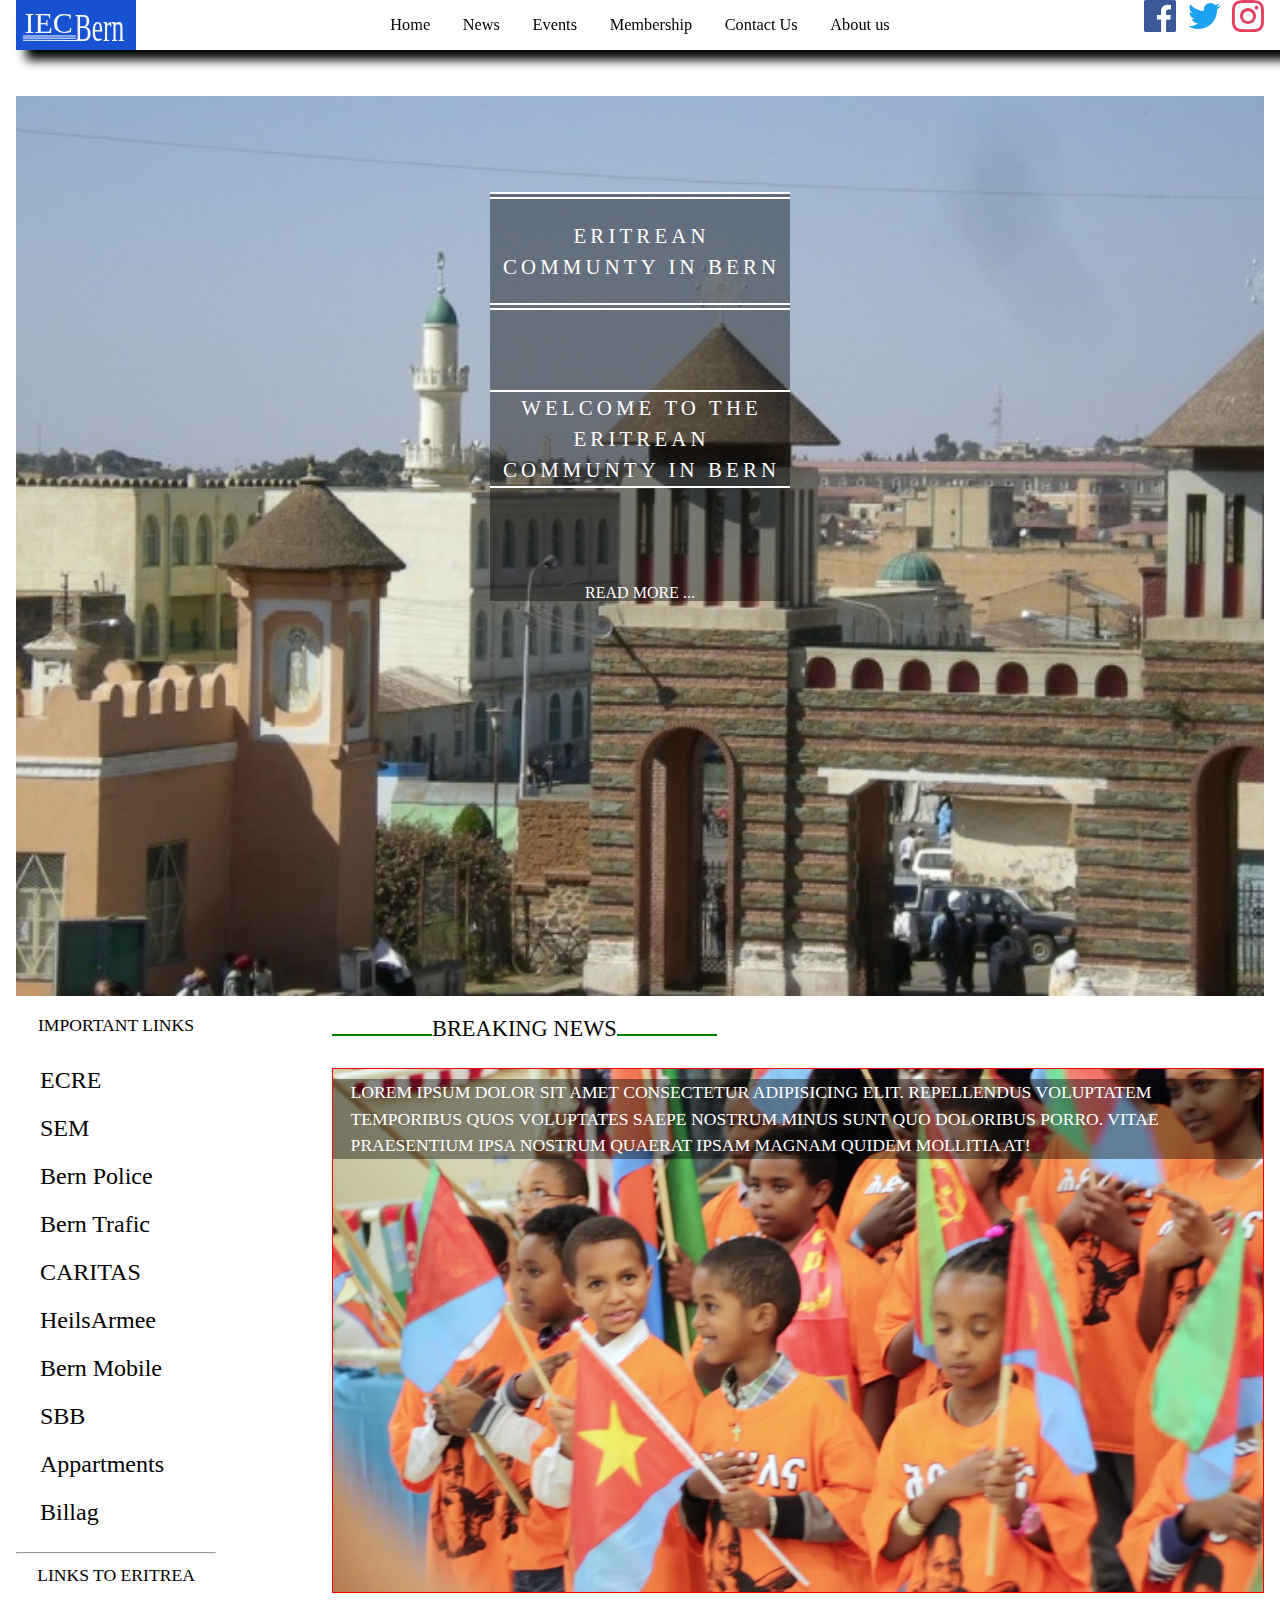
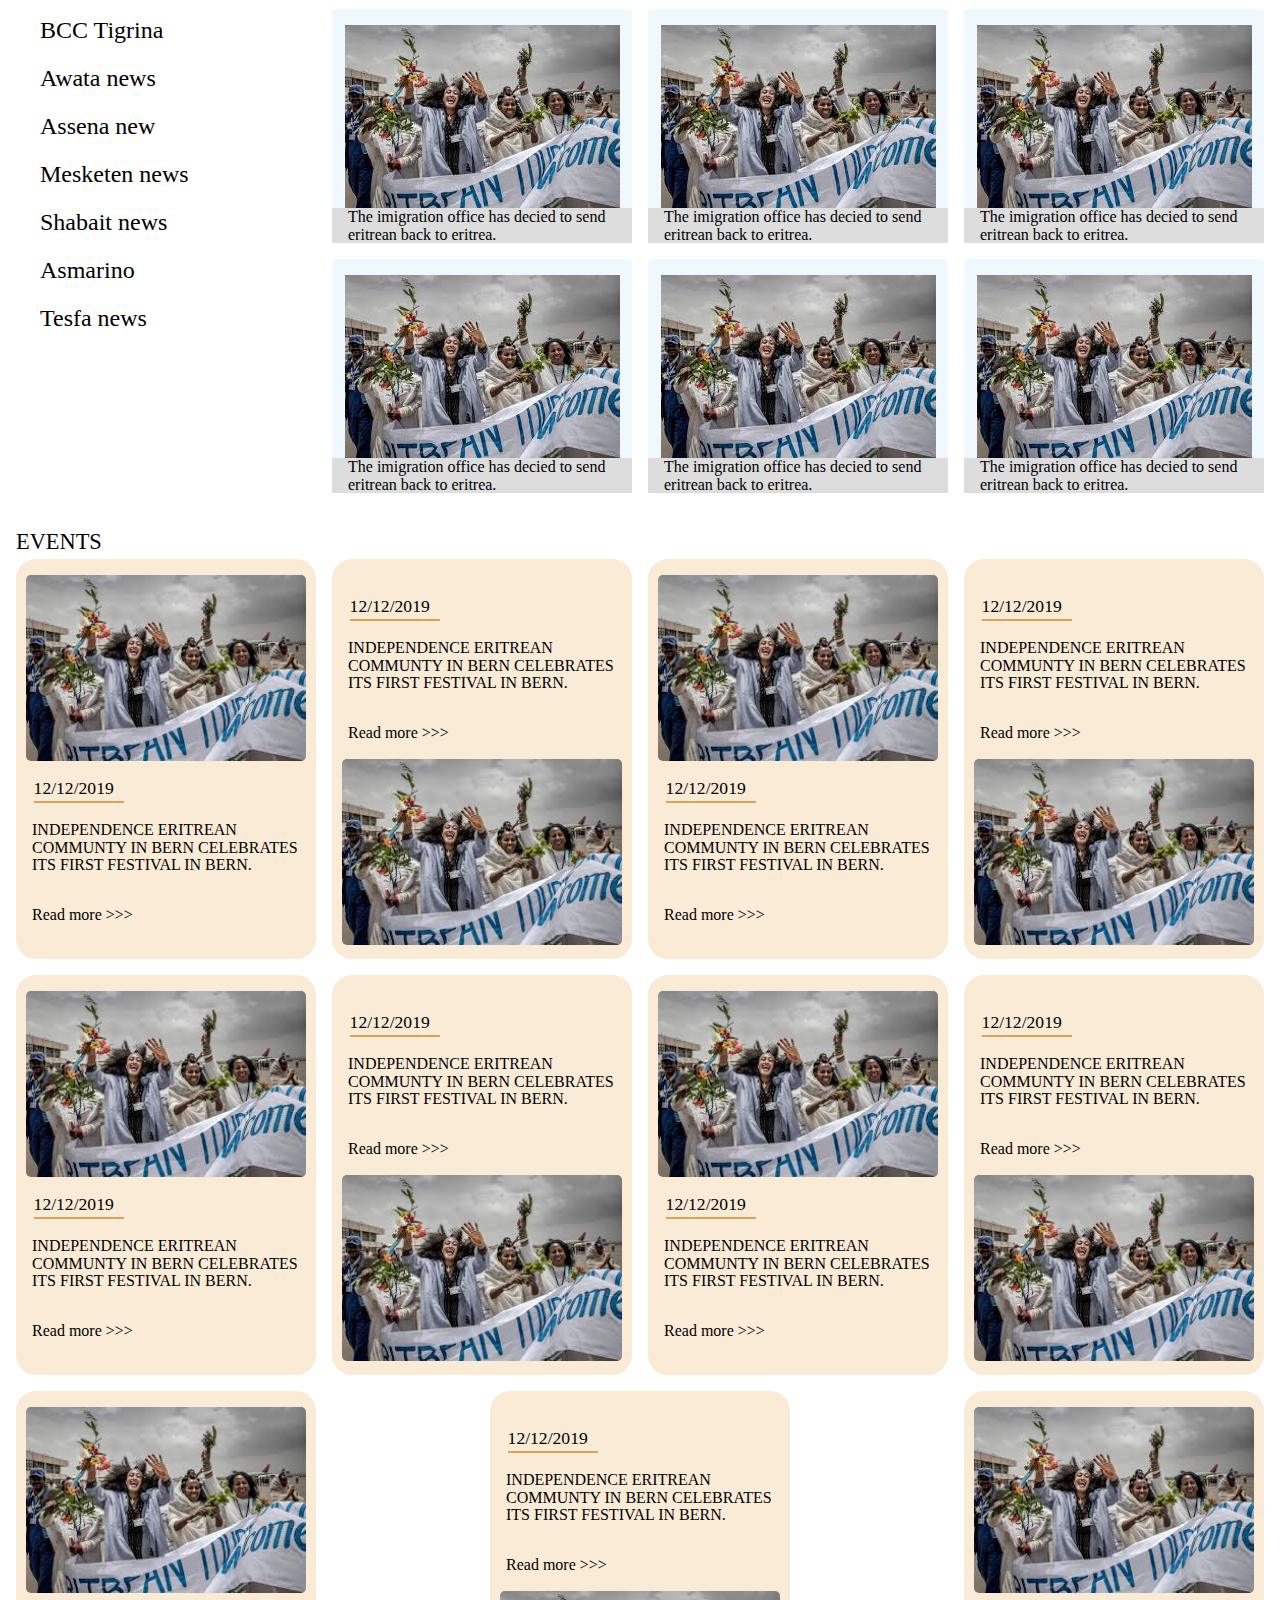
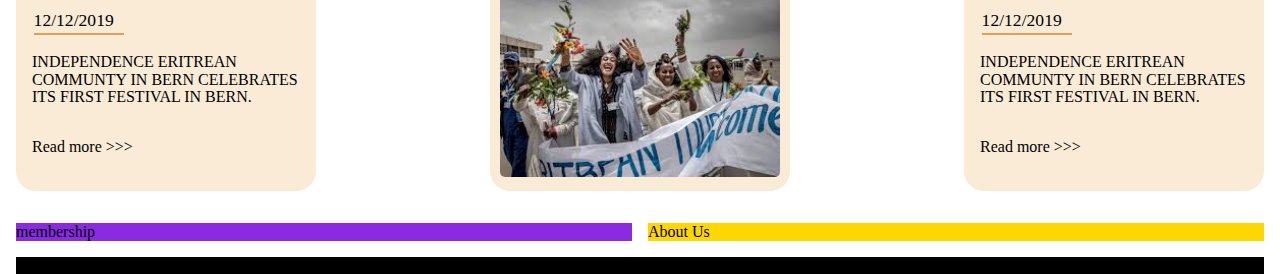
==== commit 34b05608: "added media query" ====
--- a/gridweb/index.html
+++ b/gridweb/index.html
@@ -65,7 +65,7 @@
       <img src="./asset/images/swiz-flag.jpg" alt="" id="ch-flag">
       <div id="inner" class="FCD MX-auto">
         <header class="MB-3">
-          <h2 class="UPP AC">Eritrean Communty in Bern</h2>
+          <h2 class="UPP AC PT-1 PB-1 ">Eritrean Communty in Bern</h2>
         </header>
         <div class="wellcome MB-3 MT-3">
           <h2 class="UPP AC">Welcome To the <strong>Eritrean </strong> <br> communty in <strong>bern</strong></h2>
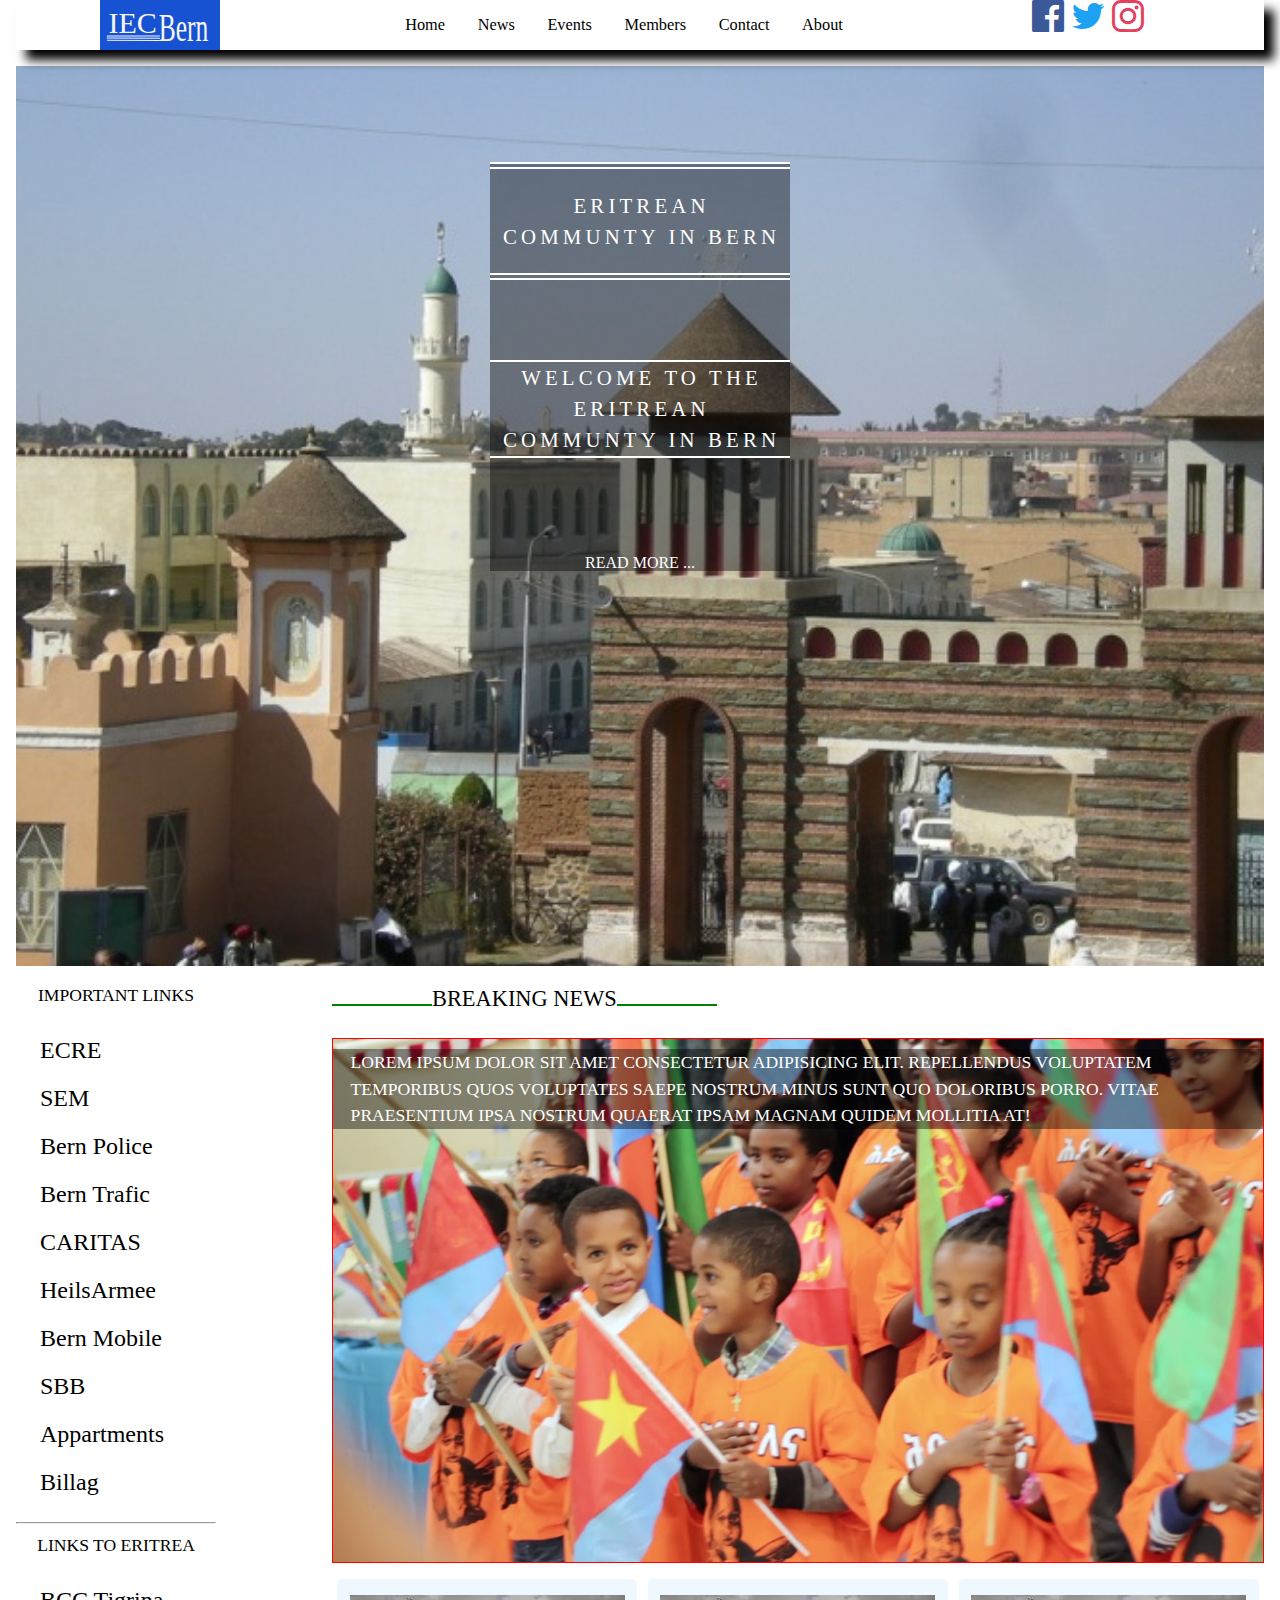
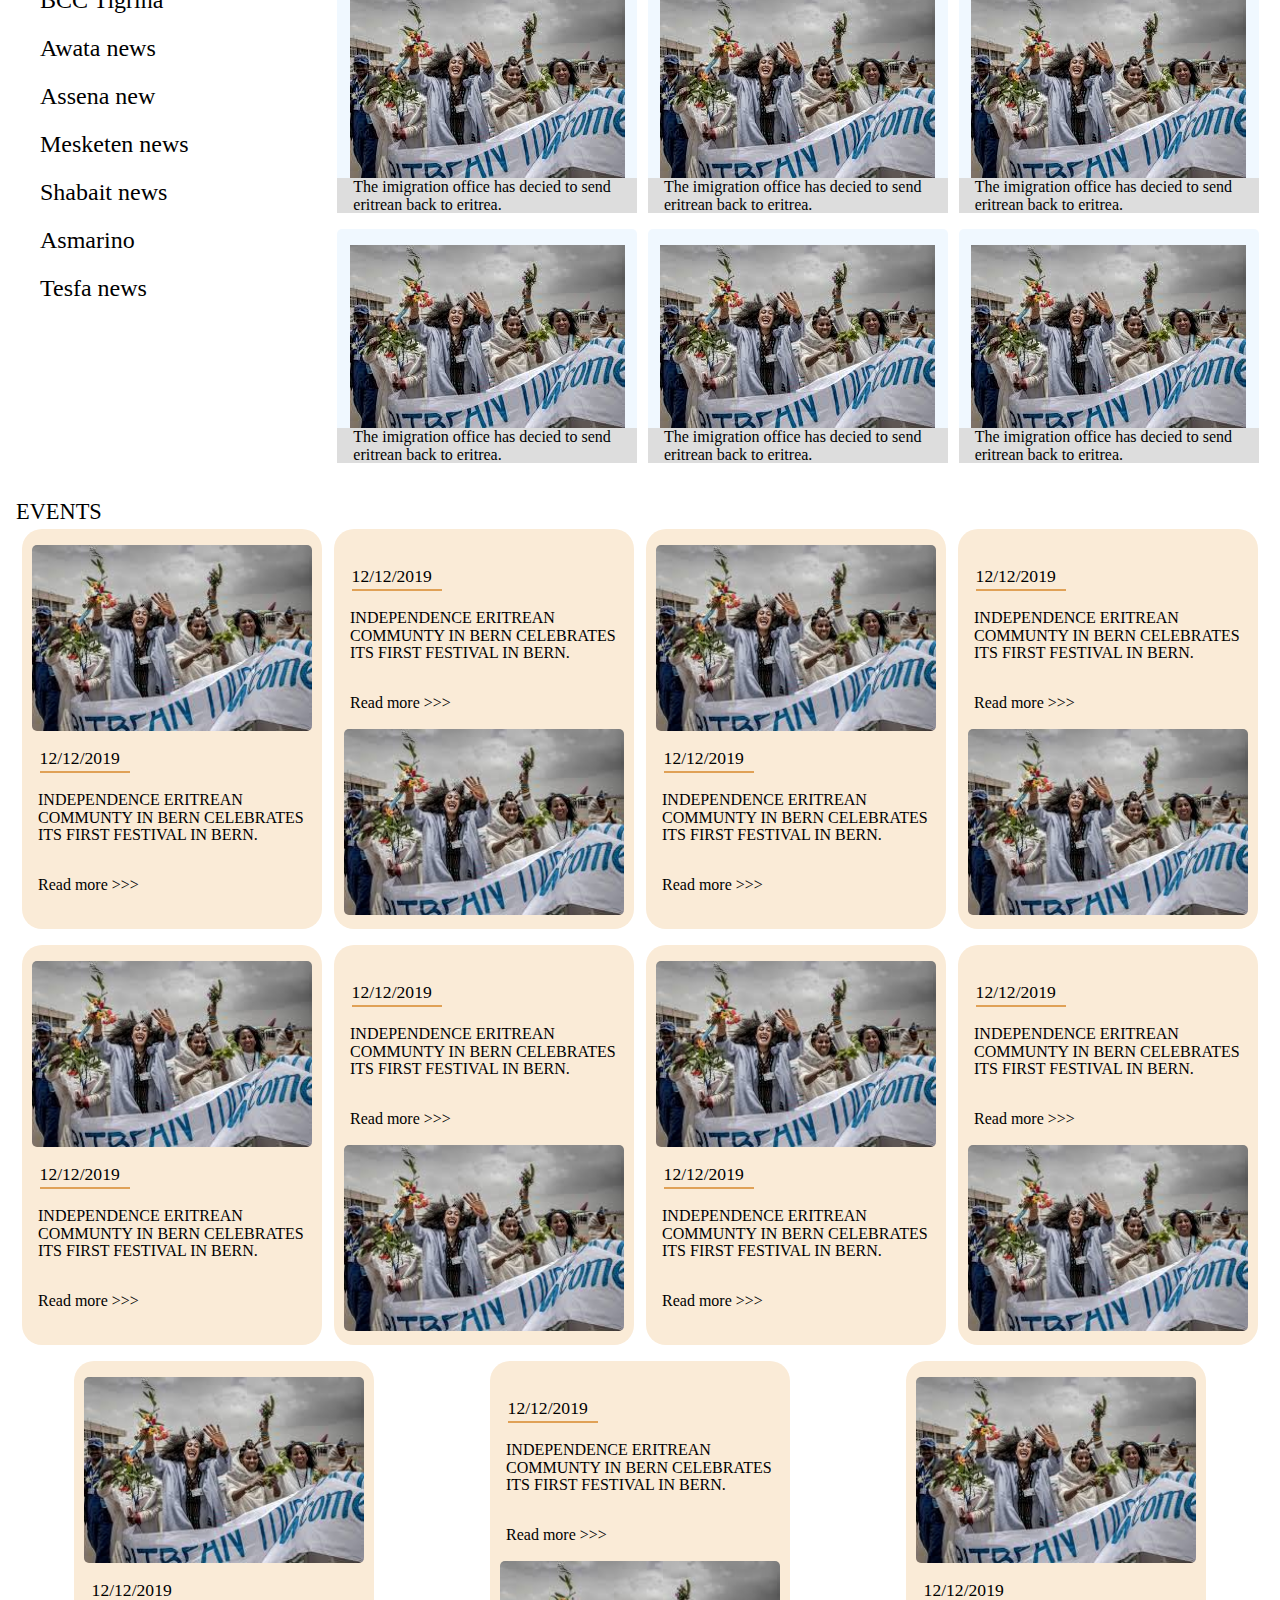
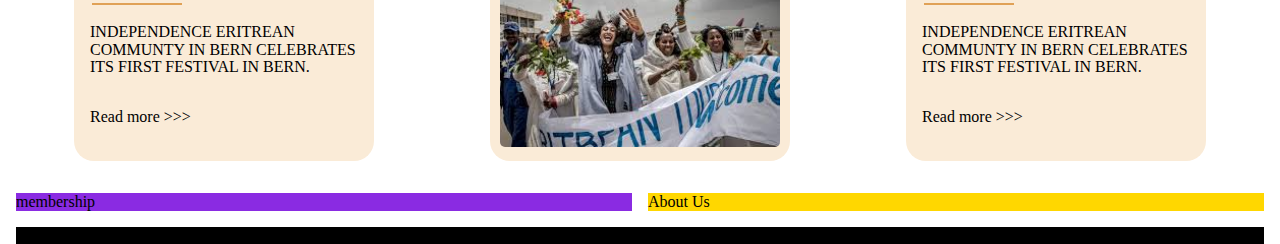
==== commit 4447b57e: "Added media query to make index page responsive" ====
--- a/gridweb/index.html
+++ b/gridweb/index.html
@@ -42,9 +42,9 @@
           <li><a class="PX-1 PY-1 FW-500" href="index.html">Home</a></li>
           <li><a class="PX-1 PY-1 FW-500" href="new.html">News</a></li>
           <li><a class="PX-1 PY-1 FW-500" href="events.html">Events</a></li>
-          <li><a class="PX-1 PY-1 FW-500" href="member.html">Membership</a></li>
-          <li><a class="PX-1 PY-1 FW-500" href="contact.html">Contact Us</a></li>
-          <li><a class="PX-1 PY-1 FW-500" href="about.html">About us</a></li>
+          <li><a class="PX-1 PY-1 FW-500" href="member.html">Members</a></li>
+          <li><a class="PX-1 PY-1 FW-500" href="contact.html">Contact</a></li>
+          <li><a class="PX-1 PY-1 FW-500" href="about.html">About</a></li>
         </ul>
       </nav>
       <div id="social" class="FRD MB-1">
